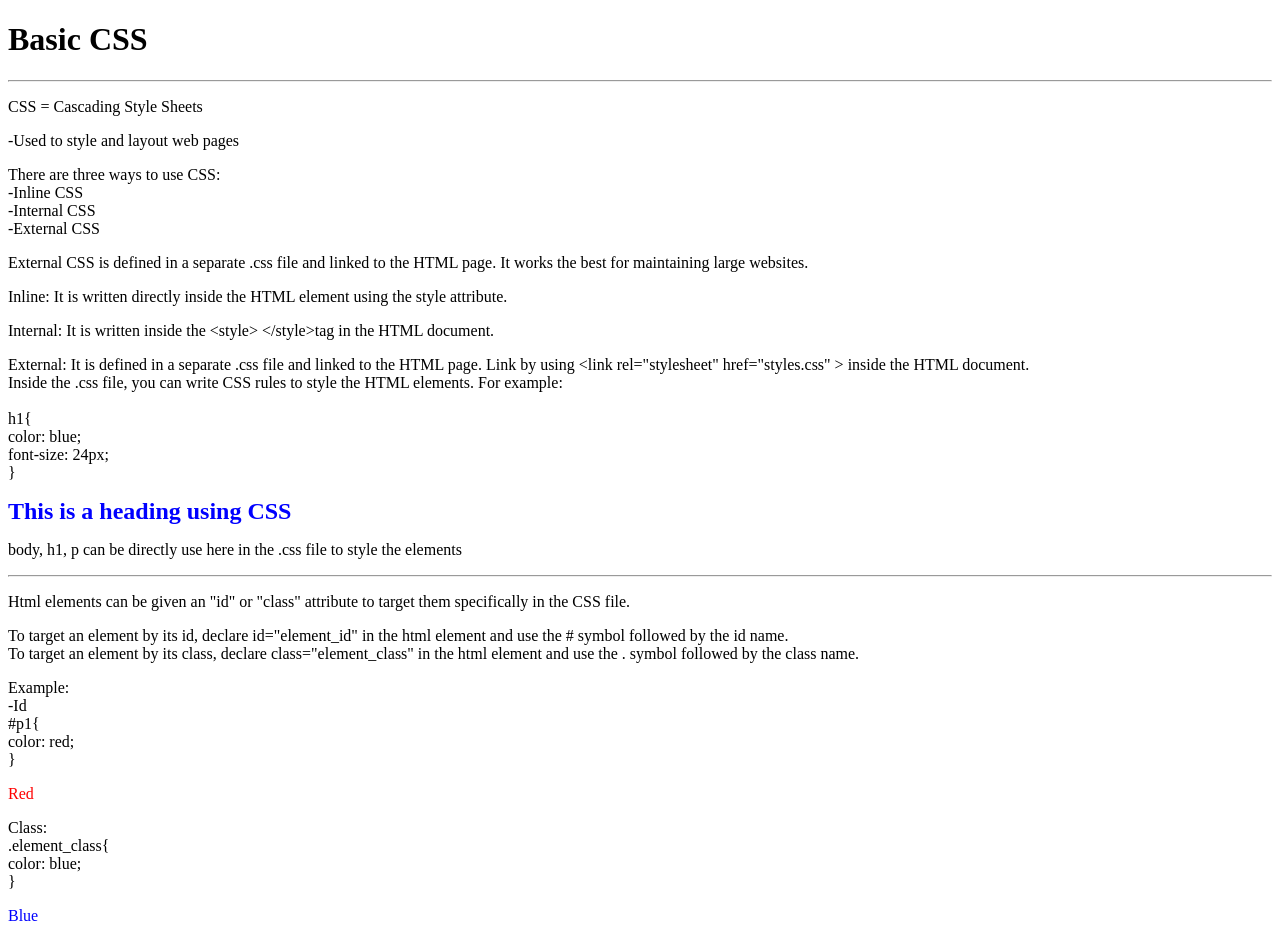
==== basic css.html @ 74c0d380 "Add files via upload" ====
<!DOCTYPE html>
<html>

<head>
    <title>Basic CSS</title>
</head>

<body>

    <h1>Basic CSS</h1>
    <hr>
    <p>CSS = Cascading Style Sheets</p>
    <p>-Used to style and layout web pages</p>
    <p>There are three ways to use CSS:
        <br>
        -Inline CSS<br>
        -Internal CSS<br>
        -External CSS<br>
    </p>

    <p>External CSS is defined in a separate .css file and linked to the HTML page. It works the best for maintaining
        large websites.</p>

    <p>Inline: It is written directly inside the HTML element using the style attribute.</p>
    <p>Internal: It is written inside the &lt;style&gt; &lt;/style&gt;tag in the HTML document.</p>
    <p>External: It is defined in a separate .css file and linked to the HTML page. Link by using &lt;link
        rel="stylesheet"
        href="styles.css" &gt; inside the HTML document.
        <br>
        Inside the .css file, you can write CSS rules to style the HTML elements. For example:
        <br><br>
        h1{
        <br> color: blue;
        <br> font-size: 24px;
        <br>
        }
    <h1 style="color: blue; font-size: 24px;">This is a heading using CSS</h1>

    body, h1, p can be directly use here in the .css file to style the elements
    </p>
    <hr>

    <p>Html elements can be given an "id" or "class" attribute to target them specifically in the CSS file.</p>
    <p>To target an element by its id, declare id="element_id" in the html element and use the # symbol followed by the
        id name.<br>
        To target an element by its class, declare class="element_class" in the html element and use the . symbol
        followed by the class
        name.</p>

    <p>Example:<br>
        -Id<br>
        #p1{<br>
        color: red;<br>
        }
    <p id="p1" style="color:red">Red</p>

    <p>Class:<br>
        .element_class{<br>
        color: blue;<br>
        }
    </p>
    <p class="element_class" style="color:blue">Blue</p>
    </p>





</body>

</html>
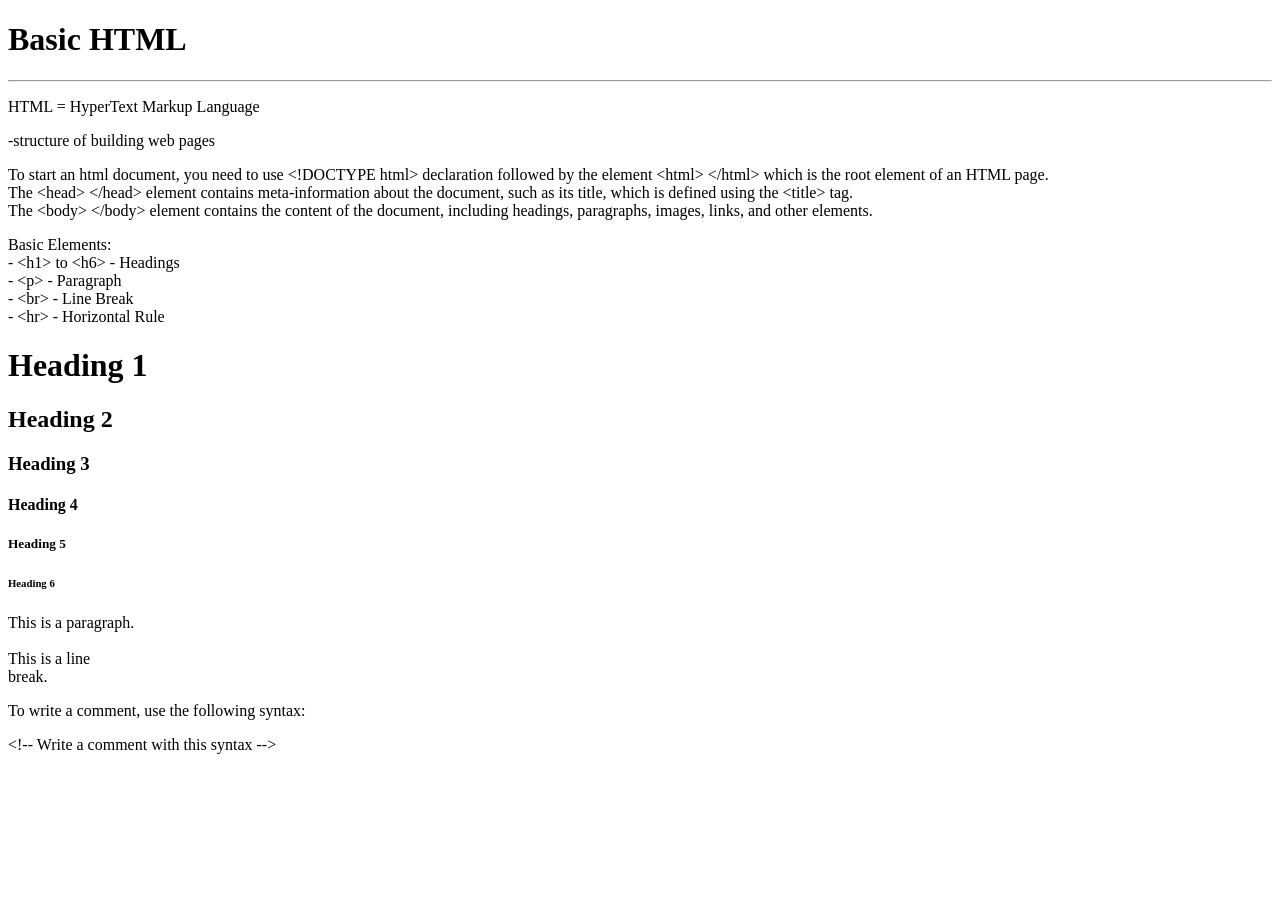
==== commit 554f9351: "Mobile Friendly" ====
--- a/basic css.html
+++ b/basic css.html
@@ -1,71 +1,58 @@
 <!DOCTYPE html>
-<html>
+<html lang="en">
 
 <head>
-    <title>Basic CSS</title>
+    <meta charset="UTF-8">
+    <meta name="viewport" content="width=device-width, initial-scale=1.0">
+    <title>Basic HTML</title>
 </head>
 
 <body>
 
-    <h1>Basic CSS</h1>
+    <h1>Basic HTML</h1>
     <hr>
-    <p>CSS = Cascading Style Sheets</p>
-    <p>-Used to style and layout web pages</p>
-    <p>There are three ways to use CSS:
-        <br>
-        -Inline CSS<br>
-        -Internal CSS<br>
-        -External CSS<br>
+    <p>HTML = HyperText Markup Language</p>
+    <p>-structure of building web pages</p>
+    <p> To start an html document, you need to use
+        &lt;!DOCTYPE html&gt; declaration followed by the element &lt;html&gt; &lt;/html&gt; which is the root element
+        of an HTML
+        page.
+        <br>The &lt;head&gt; &lt;/head&gt; element contains meta-information about the document, such as its title,
+        which is defined
+        using the &lt;title&gt; tag.
+        <br> The &lt;body&gt; &lt;/body&gt; element contains the content of the document, including headings,
+        paragraphs, images, links, and other elements.
     </p>
 
-    <p>External CSS is defined in a separate .css file and linked to the HTML page. It works the best for maintaining
-        large websites.</p>
+    <p>Basic Elements:
+        <br>
+        - &lt;h1&gt; to &lt;h6&gt; - Headings<br>
+        - &lt;p&gt; - Paragraph<br>
+        - &lt;br&gt; - Line Break<br>
+        - &lt;hr&gt; - Horizontal Rule<br>
 
-    <p>Inline: It is written directly inside the HTML element using the style attribute.</p>
-    <p>Internal: It is written inside the &lt;style&gt; &lt;/style&gt;tag in the HTML document.</p>
-    <p>External: It is defined in a separate .css file and linked to the HTML page. Link by using &lt;link
-        rel="stylesheet"
-        href="styles.css" &gt; inside the HTML document.
-        <br>
-        Inside the .css file, you can write CSS rules to style the HTML elements. For example:
-        <br><br>
-        h1{
-        <br> color: blue;
-        <br> font-size: 24px;
-        <br>
-        }
-    <h1 style="color: blue; font-size: 24px;">This is a heading using CSS</h1>
+    <h1>Heading 1</h1>
+    <h2>Heading 2</h2>
+    <h3>Heading 3</h3>
+    <h4>Heading 4</h4>
+    <h5>Heading 5</h5>
+    <h6>Heading 6</h6>
 
-    body, h1, p can be directly use here in the .css file to style the elements
-    </p>
-    <hr>
+    This is a paragraph.
+    <br><br>
+    This is a line<br>break.
 
-    <p>Html elements can be given an "id" or "class" attribute to target them specifically in the CSS file.</p>
-    <p>To target an element by its id, declare id="element_id" in the html element and use the # symbol followed by the
-        id name.<br>
-        To target an element by its class, declare class="element_class" in the html element and use the . symbol
-        followed by the class
-        name.</p>
-
-    <p>Example:<br>
-        -Id<br>
-        #p1{<br>
-        color: red;<br>
-        }
-    <p id="p1" style="color:red">Red</p>
-
-    <p>Class:<br>
-        .element_class{<br>
-        color: blue;<br>
-        }
-    </p>
-    <p class="element_class" style="color:blue">Blue</p>
-    </p>
+    <p>To write a comment, use the following syntax:</p>
+    <p>&lt;!-- Write a comment with this syntax --&gt;</p>
 
 
 
 
 
+
+    </p>
+
+
 </body>
 
-</html>+</html>
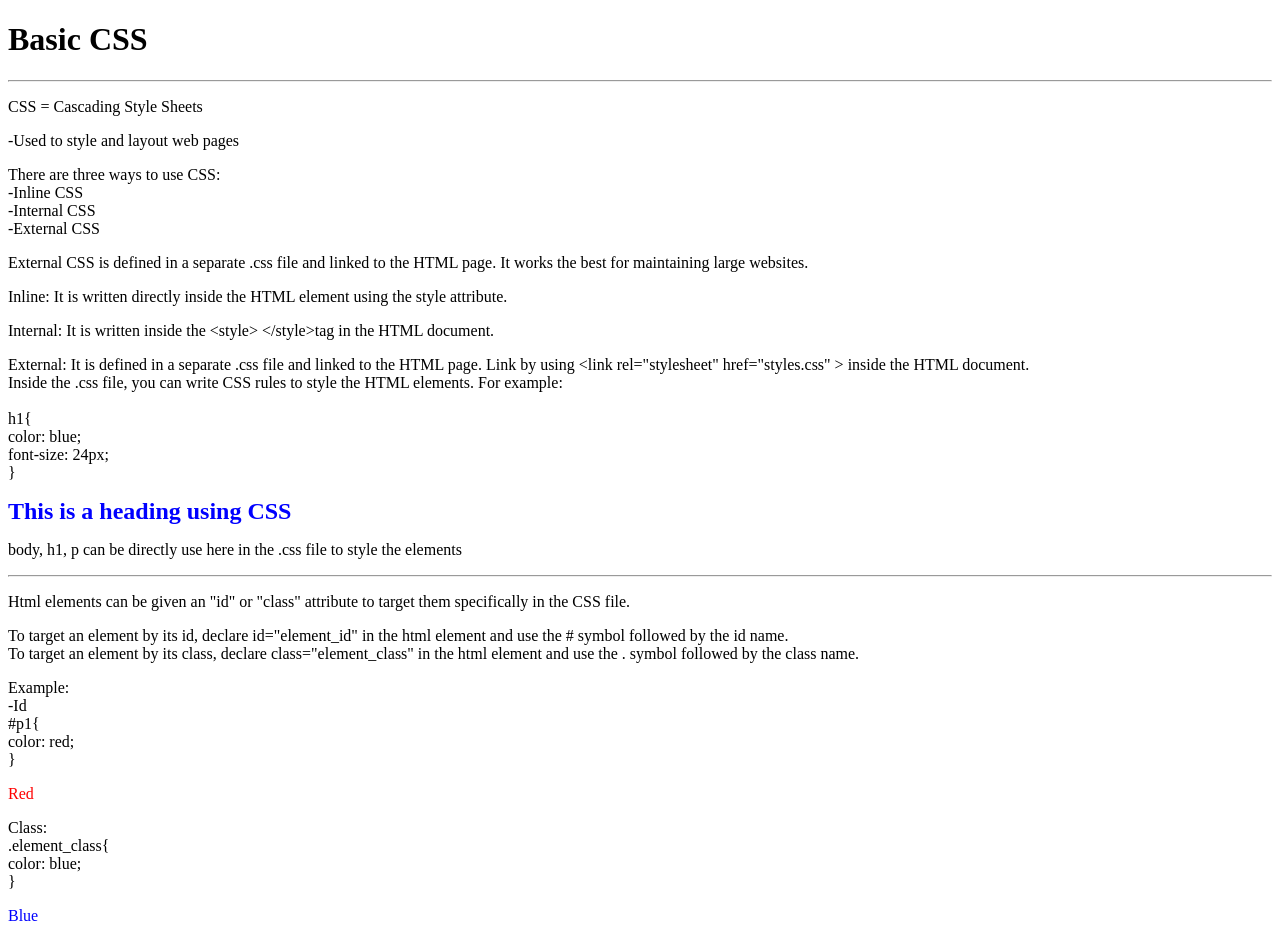
==== commit af0891c3: "Mobile Friendly" ====
--- a/basic css.html
+++ b/basic css.html
@@ -4,55 +4,70 @@
 <head>
     <meta charset="UTF-8">
     <meta name="viewport" content="width=device-width, initial-scale=1.0">
-    <title>Basic HTML</title>
+    <title>Basic CSS</title>
 </head>
 
 <body>
 
-    <h1>Basic HTML</h1>
+    <h1>Basic CSS</h1>
     <hr>
-    <p>HTML = HyperText Markup Language</p>
-    <p>-structure of building web pages</p>
-    <p> To start an html document, you need to use
-        &lt;!DOCTYPE html&gt; declaration followed by the element &lt;html&gt; &lt;/html&gt; which is the root element
-        of an HTML
-        page.
-        <br>The &lt;head&gt; &lt;/head&gt; element contains meta-information about the document, such as its title,
-        which is defined
-        using the &lt;title&gt; tag.
-        <br> The &lt;body&gt; &lt;/body&gt; element contains the content of the document, including headings,
-        paragraphs, images, links, and other elements.
+    <p>CSS = Cascading Style Sheets</p>
+    <p>-Used to style and layout web pages</p>
+    <p>There are three ways to use CSS:
+        <br>
+        -Inline CSS<br>
+        -Internal CSS<br>
+        -External CSS<br>
     </p>
 
-    <p>Basic Elements:
+    <p>External CSS is defined in a separate .css file and linked to the HTML page. It works the best for maintaining
+        large websites.</p>
+
+    <p>Inline: It is written directly inside the HTML element using the style attribute.</p>
+    <p>Internal: It is written inside the &lt;style&gt; &lt;/style&gt;tag in the HTML document.</p>
+    <p>External: It is defined in a separate .css file and linked to the HTML page. Link by using &lt;link
+        rel="stylesheet"
+        href="styles.css" &gt; inside the HTML document.
         <br>
-        - &lt;h1&gt; to &lt;h6&gt; - Headings<br>
-        - &lt;p&gt; - Paragraph<br>
-        - &lt;br&gt; - Line Break<br>
-        - &lt;hr&gt; - Horizontal Rule<br>
+        Inside the .css file, you can write CSS rules to style the HTML elements. For example:
+        <br><br>
+        h1{
+        <br> color: blue;
+        <br> font-size: 24px;
+        <br>
+        }
+    <h1 style="color: blue; font-size: 24px;">This is a heading using CSS</h1>
 
-    <h1>Heading 1</h1>
-    <h2>Heading 2</h2>
-    <h3>Heading 3</h3>
-    <h4>Heading 4</h4>
-    <h5>Heading 5</h5>
-    <h6>Heading 6</h6>
+    body, h1, p can be directly use here in the .css file to style the elements
+    </p>
+    <hr>
 
-    This is a paragraph.
-    <br><br>
-    This is a line<br>break.
+    <p>Html elements can be given an "id" or "class" attribute to target them specifically in the CSS file.</p>
+    <p>To target an element by its id, declare id="element_id" in the html element and use the # symbol followed by the
+        id name.<br>
+        To target an element by its class, declare class="element_class" in the html element and use the . symbol
+        followed by the class
+        name.</p>
 
-    <p>To write a comment, use the following syntax:</p>
-    <p>&lt;!-- Write a comment with this syntax --&gt;</p>
+    <p>Example:<br>
+        -Id<br>
+        #p1{<br>
+        color: red;<br>
+        }
+    <p id="p1" style="color:red">Red</p>
+
+    <p>Class:<br>
+        .element_class{<br>
+        color: blue;<br>
+        }
+    </p>
+    <p class="element_class" style="color:blue">Blue</p>
+    </p>
 
 
 
 
 
-
-    </p>
-
-
 </body>
 
 </html>
